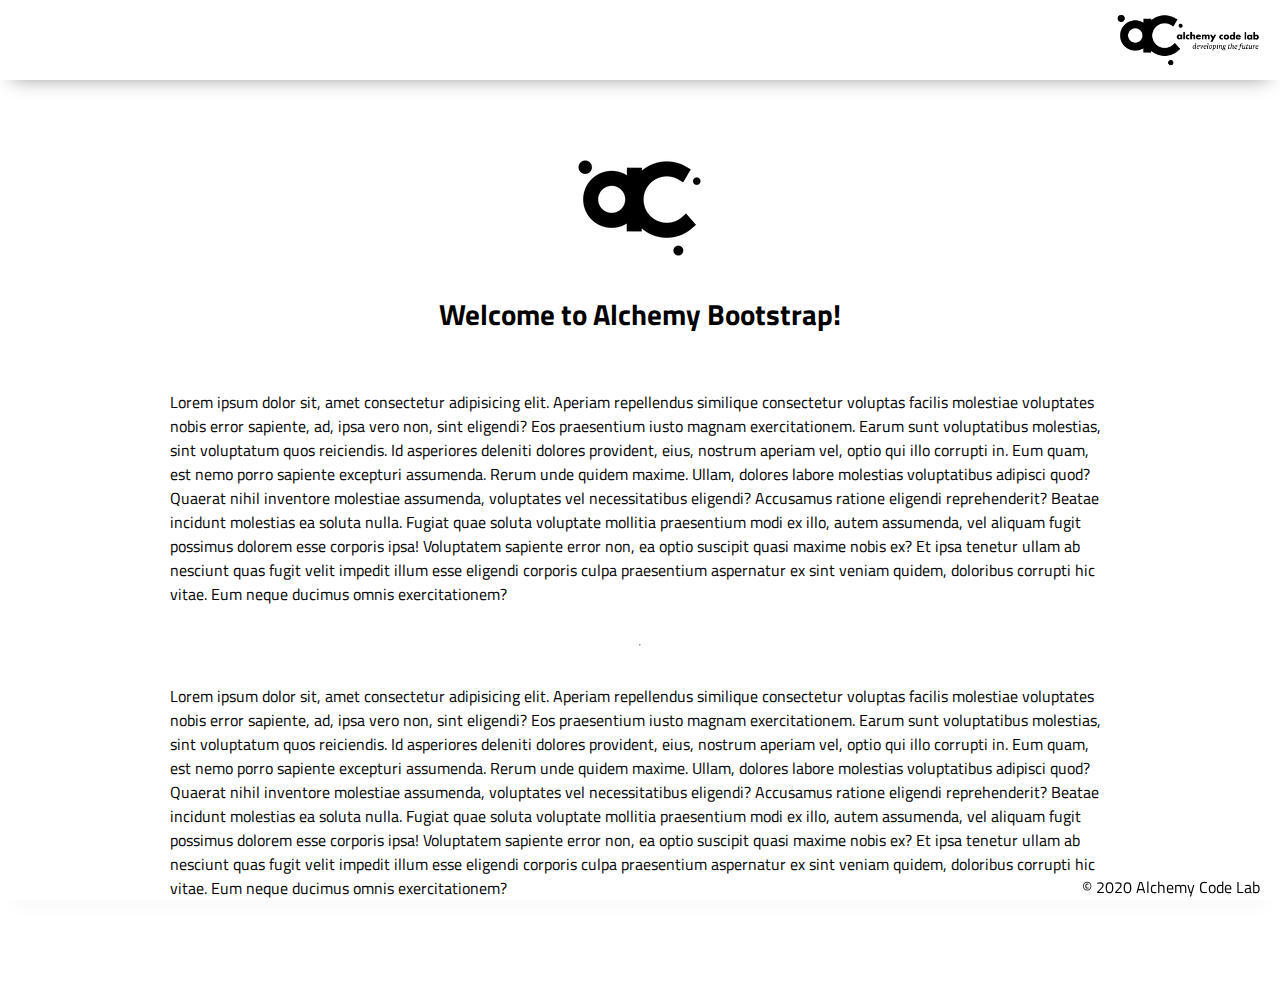
==== index.html @ 2787b287 "Initial commit" ====
<!DOCTYPE html>
<html lang="en">

<head>
    <meta charset="UTF-8">
    <meta name="viewport" content="width=device-width, initial-scale=1.0">
    <meta http-equiv="X-UA-Compatible" content="ie=edge">
    <link href="https://fonts.googleapis.com/css2?family=Titillium+Web:wght@300&display=swap" rel="stylesheet">
    <link rel="stylesheet" href="./styles/reset.css">
    <link rel="stylesheet" href="./styles/style.css">
    <link rel="stylesheet" href="./styles/home.css">
    <title>Document</title>
</head>

<body>
    <header>
        <div class="gutter-right logo">
            <img src="assets/big-logo.png" />
        </div>
    </header>
    <main>
        <section class="main-section">
            <img class="main-logo" src="./assets/alchemy-logo.png" />
            <h2>
                Welcome to Alchemy Bootstrap!
            </h2>

            <p>
                Lorem ipsum dolor sit, amet consectetur adipisicing elit. Aperiam repellendus similique consectetur
                voluptas facilis molestiae voluptates nobis error sapiente, ad, ipsa vero non, sint eligendi? Eos
                praesentium iusto magnam exercitationem.
                Earum sunt voluptatibus molestias, sint voluptatum quos reiciendis. Id asperiores deleniti dolores
                provident, eius, nostrum aperiam vel, optio qui illo corrupti in. Eum quam, est nemo porro sapiente
                excepturi assumenda.
                Rerum unde quidem maxime. Ullam, dolores labore molestias voluptatibus adipisci quod? Quaerat nihil
                inventore molestiae assumenda, voluptates vel necessitatibus eligendi? Accusamus ratione eligendi
                reprehenderit? Beatae incidunt molestias ea soluta nulla.
                Fugiat quae soluta voluptate mollitia praesentium modi ex illo, autem assumenda, vel aliquam fugit
                possimus dolorem esse corporis ipsa! Voluptatem sapiente error non, ea optio suscipit quasi maxime nobis
                ex?
                Et ipsa tenetur ullam ab nesciunt quas fugit velit impedit illum esse eligendi corporis culpa
                praesentium aspernatur ex sint veniam quidem, doloribus corrupti hic vitae. Eum neque ducimus omnis
                exercitationem?
            </p>
            <hr />
            <p>
                Lorem ipsum dolor sit, amet consectetur adipisicing elit. Aperiam repellendus similique consectetur
                voluptas facilis molestiae voluptates nobis error sapiente, ad, ipsa vero non, sint eligendi? Eos
                praesentium iusto magnam exercitationem.
                Earum sunt voluptatibus molestias, sint voluptatum quos reiciendis. Id asperiores deleniti dolores
                provident, eius, nostrum aperiam vel, optio qui illo corrupti in. Eum quam, est nemo porro sapiente
                excepturi assumenda.
                Rerum unde quidem maxime. Ullam, dolores labore molestias voluptatibus adipisci quod? Quaerat nihil
                inventore molestiae assumenda, voluptates vel necessitatibus eligendi? Accusamus ratione eligendi
                reprehenderit? Beatae incidunt molestias ea soluta nulla.
                Fugiat quae soluta voluptate mollitia praesentium modi ex illo, autem assumenda, vel aliquam fugit
                possimus dolorem esse corporis ipsa! Voluptatem sapiente error non, ea optio suscipit quasi maxime nobis
                ex?
                Et ipsa tenetur ullam ab nesciunt quas fugit velit impedit illum esse eligendi corporis culpa
                praesentium aspernatur ex sint veniam quidem, doloribus corrupti hic vitae. Eum neque ducimus omnis
                exercitationem?
            </p>

        </section>
    </main>
    <footer>
        <div class="copy gutter-right">&copy; 2020 Alchemy Code Lab</div>
    </footer>

    <script type="module" src="./app.js"></script>
</body>

</html>
---- styles/style.css ----
body {
    /* https://coolors.co/generate and click export -> scss to get the colors to copy and paste below*/
    /* --color1: hsla(349, 69%, 76%, 1);
    --color2: hsla(207, 67%, 44%, 1);
    --color3: hsla(200, 61%, 56%, 1);
    --color4: hsla(187, 41%, 94%, 1);
    --color5: hsla(170, 28%, 95%, 1); */

    /* --color1: hsla(45, 86%, 83%, 1);
    --color2: hsla(135, 65%, 98%, 1);
    --color3: hsla(315, 37%, 86%, 1);
    --color4: hsla(45, 73%, 98%, 1);
    --color5: hsla(224, 40%, 79%, 1); */
    
    --header-height: 80px;
    --shadow: 0px 10px 20px -12px rgba(0,0,0,0.45);
    --gutter: 30px;
    --footer-height: 25px;
    
    font-family: 'Titillium Web', sans-serif;
    background-color: var(--color2);
}

main {
    display: flex;
    flex-direction: column;
    justify-content: center;
    align-items: center;
    margin-bottom: calc(var(--footer-height));
}

section {
    background-color: var(--color5);
    width: 1000px;
    max-width: 80%;
    display: flex;
    flex-direction: column;
    justify-content: center;
    align-items: center;
    padding-top: var(--gutter);
    padding-bottom: var(--gutter);
    margin-top: var(--gutter);
    margin-bottom: var(--gutter);
    border: solid 2px var(--color1);
}

header {
    display: flex;
    justify-content: flex-end;
    background-color: var(--color3);
    height: var(--header-height);
    box-shadow: var(--shadow);
}

footer {
    display: flex;
    justify-content: flex-end;
    background-color: var(--color3);
    box-shadow: var(--shadow);
}


h2 {
    font-size: 1.8rem;
    font-weight: bold;
}

.gutter-right {
    margin-right: 20px;
}

.main-logo {
    animation: pulse 5s infinite ease-in-out;
}

header img {
    height: var(--header-height);
}

p {
    margin: var(--gutter);
}
  
footer {
    position: fixed;
    width: 100%;
    bottom: 0;
    height: var(--footer-height);
    display: flex;
    justify-content: flex-end;
    background-color: var(--color3);
    box-shadow: var(--shadow);
}
  
  @keyframes pulse {
    20% {
      transform: rotate3d(-10, -10, -10, 50deg) scale(1.2);
    }

    40% {
        transform: rotate3d(10, 10, -10, 50deg) scale(1);
    }

    60% {
        transform: rotate3d(-10, 10, 10, 50deg) scale(1.2);
      }

    80% {
        transform: rotate3d(10, 10, 10, 50deg) scale(1);
    }

  }
---- styles/home.css ----
/* add home page styles here */
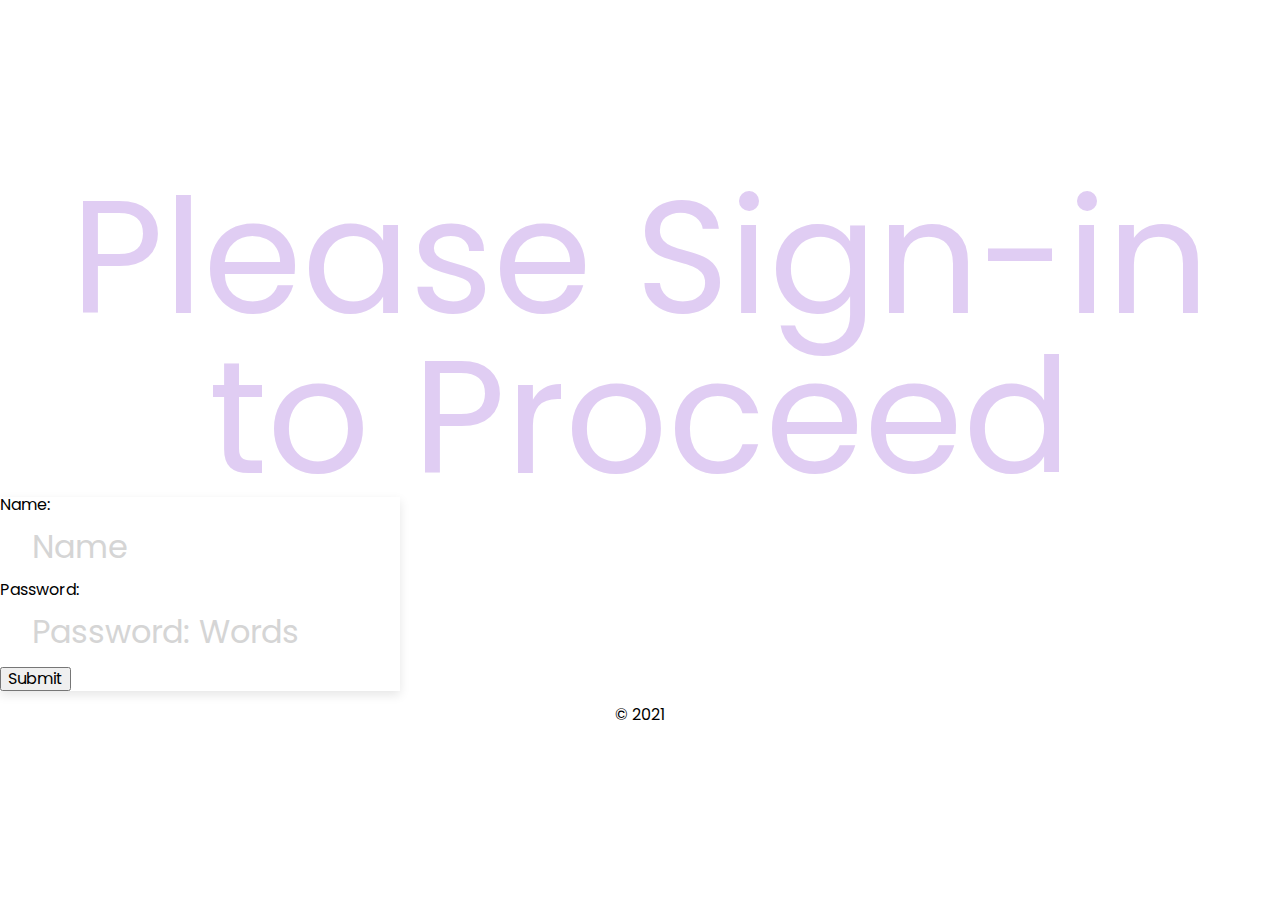
==== commit ebe6bb13: "Sign in is working" ====
--- a/index.html
+++ b/index.html
@@ -8,63 +8,31 @@
     <link href="https://fonts.googleapis.com/css2?family=Titillium+Web:wght@300&display=swap" rel="stylesheet">
     <link rel="stylesheet" href="./styles/reset.css">
     <link rel="stylesheet" href="./styles/style.css">
-    <link rel="stylesheet" href="./styles/home.css">
-    <title>Document</title>
+    <link rel="stylesheet" href="./styles/normalize.css">
+    <title>Sign-in</title>
 </head>
 
 <body>
-    <header>
-        <div class="gutter-right logo">
-            <img src="assets/big-logo.png" />
-        </div>
-    </header>
     <main>
         <section class="main-section">
-            <img class="main-logo" src="./assets/alchemy-logo.png" />
             <h2>
-                Welcome to Alchemy Bootstrap!
+                Please Sign-in to Proceed
             </h2>
+            <form id="form">
+                <label id = "username"> Name: 
+                <input type="text" class="input" id="input" placeholder="Name" name="name" autocomplete="off">
+                </label>
+                <label id = "password">Password:
+                <input type="text" class="input" id="input" placeholder="Password: Words" autocomplete="off" name="password">
+                </label>
+                <button>Submit</button>
+            </form>
+            <br>
+        </section>
 
-            <p>
-                Lorem ipsum dolor sit, amet consectetur adipisicing elit. Aperiam repellendus similique consectetur
-                voluptas facilis molestiae voluptates nobis error sapiente, ad, ipsa vero non, sint eligendi? Eos
-                praesentium iusto magnam exercitationem.
-                Earum sunt voluptatibus molestias, sint voluptatum quos reiciendis. Id asperiores deleniti dolores
-                provident, eius, nostrum aperiam vel, optio qui illo corrupti in. Eum quam, est nemo porro sapiente
-                excepturi assumenda.
-                Rerum unde quidem maxime. Ullam, dolores labore molestias voluptatibus adipisci quod? Quaerat nihil
-                inventore molestiae assumenda, voluptates vel necessitatibus eligendi? Accusamus ratione eligendi
-                reprehenderit? Beatae incidunt molestias ea soluta nulla.
-                Fugiat quae soluta voluptate mollitia praesentium modi ex illo, autem assumenda, vel aliquam fugit
-                possimus dolorem esse corporis ipsa! Voluptatem sapiente error non, ea optio suscipit quasi maxime nobis
-                ex?
-                Et ipsa tenetur ullam ab nesciunt quas fugit velit impedit illum esse eligendi corporis culpa
-                praesentium aspernatur ex sint veniam quidem, doloribus corrupti hic vitae. Eum neque ducimus omnis
-                exercitationem?
-            </p>
-            <hr />
-            <p>
-                Lorem ipsum dolor sit, amet consectetur adipisicing elit. Aperiam repellendus similique consectetur
-                voluptas facilis molestiae voluptates nobis error sapiente, ad, ipsa vero non, sint eligendi? Eos
-                praesentium iusto magnam exercitationem.
-                Earum sunt voluptatibus molestias, sint voluptatum quos reiciendis. Id asperiores deleniti dolores
-                provident, eius, nostrum aperiam vel, optio qui illo corrupti in. Eum quam, est nemo porro sapiente
-                excepturi assumenda.
-                Rerum unde quidem maxime. Ullam, dolores labore molestias voluptatibus adipisci quod? Quaerat nihil
-                inventore molestiae assumenda, voluptates vel necessitatibus eligendi? Accusamus ratione eligendi
-                reprehenderit? Beatae incidunt molestias ea soluta nulla.
-                Fugiat quae soluta voluptate mollitia praesentium modi ex illo, autem assumenda, vel aliquam fugit
-                possimus dolorem esse corporis ipsa! Voluptatem sapiente error non, ea optio suscipit quasi maxime nobis
-                ex?
-                Et ipsa tenetur ullam ab nesciunt quas fugit velit impedit illum esse eligendi corporis culpa
-                praesentium aspernatur ex sint veniam quidem, doloribus corrupti hic vitae. Eum neque ducimus omnis
-                exercitationem?
-            </p>
-
-        </section>
     </main>
     <footer>
-        <div class="copy gutter-right">&copy; 2020 Alchemy Code Lab</div>
+        <div class="copy gutter-right">&copy; 2021</div>
     </footer>
 
     <script type="module" src="./app.js"></script>
--- a/styles/style.css
+++ b/styles/style.css
@@ -1,113 +1,110 @@
+@import url('https://fonts.googleapis.com/css2?family=Poppins:wght@200;400&display=swap');
+/* Box Model Hack */
+* {
+  box-sizing: border-box;
+}
+
+html, body{
+  min-height: 100%;;
+}
+
+/* Clear fix hack */
+.clearfix:after {
+     content: ".";
+     display: block;
+     clear: both;
+     visibility: hidden;
+     line-height: 0;
+     height: 0;
+}
+
+.clear {
+	clear: both;
+}
+
+/******************************************
+/* BASE STYLES
+/*******************************************/
 
 body {
-    /* https://coolors.co/generate and click export -> scss to get the colors to copy and paste below*/
-    /* --color1: hsla(349, 69%, 76%, 1);
-    --color2: hsla(207, 67%, 44%, 1);
-    --color3: hsla(200, 61%, 56%, 1);
-    --color4: hsla(187, 41%, 94%, 1);
-    --color5: hsla(170, 28%, 95%, 1); */
-
-    /* --color1: hsla(45, 86%, 83%, 1);
-    --color2: hsla(135, 65%, 98%, 1);
-    --color3: hsla(315, 37%, 86%, 1);
-    --color4: hsla(45, 73%, 98%, 1);
-    --color5: hsla(224, 40%, 79%, 1); */
-    
-    --header-height: 80px;
-    --shadow: 0px 10px 20px -12px rgba(0,0,0,0.45);
-    --gutter: 30px;
-    --footer-height: 25px;
-    
-    font-family: 'Titillium Web', sans-serif;
-    background-color: var(--color2);
+background: url('https://images.unsplash.com/photo-1573575536645-051d14056400?ixid=MnwxMjA3fDB8MHxwaG90by1wYWdlfHx8fGVufDB8fHx8&ixlib=rb-1.2.1&auto=format&fit=crop&w=2550&q=80');
+background-size: cover;
+background-repeat: no-repeat;
+font-family: 'Poppins', sans-serif;
+display: flex;
+flex-direction: column;
+align-items: center;
+justify-content: center;
+height: 100vh;
+margin: 0;
 }
 
-main {
-    display: flex;
-    flex-direction: column;
-    justify-content: center;
-    align-items: center;
-    margin-bottom: calc(var(--footer-height));
+h2{
+  color: rgb(179, 131, 226);
+  font-size: 10rem;
+  text-align:center;
+  opacity: 0.4;
 }
 
-section {
-    background-color: var(--color5);
-    width: 1000px;
-    max-width: 80%;
-    display: flex;
-    flex-direction: column;
-    justify-content: center;
-    align-items: center;
-    padding-top: var(--gutter);
-    padding-bottom: var(--gutter);
-    margin-top: var(--gutter);
-    margin-bottom: var(--gutter);
-    border: solid 2px var(--color1);
+form{
+  box-shadow: 0 4px 10px rgba(0, 0, 0, 0.1);
+  max-width: 100%;
+  width: 400px;
 }
 
+.input{
+  border: none;
+  color: #444;
+  font-size: 2rem;
+  padding: 1rem 2rem;
+  display: block;
+  width: 100%;
+}
+
+input::placeholder{
+  color: #d5d5d5;
+}
+
+.input:focus {
+  outline-color: rgb(179, 131, 226);
+}
+
+.todos{
+  background-color: white;
+  padding: 0;
+  margin: 0;
+  list-style-type: none;
+}
+
+.todos li{
+  border-top: 1px solid #e5e5e5;
+  cursor: pointer;
+  font-size: 1.5rem;
+  padding: 1rem 2rem;
+}
+
+.todos li.completed{
+  color: #b6b6b6;
+  text-decoration: line-through;
+}
+
+small {
+  text-shadow: 1px 1px 1px grey;
+  margin-top: 3rem;
+  text-align: center;
+}
+
+/******************************************
+/* LAYOUT
+/*******************************************/
 header {
-    display: flex;
-    justify-content: flex-end;
-    background-color: var(--color3);
-    height: var(--header-height);
-    box-shadow: var(--shadow);
+
 }
 
 footer {
-    display: flex;
-    justify-content: flex-end;
-    background-color: var(--color3);
-    box-shadow: var(--shadow);
+
 }
 
-
-h2 {
-    font-size: 1.8rem;
-    font-weight: bold;
-}
-
-.gutter-right {
-    margin-right: 20px;
-}
-
-.main-logo {
-    animation: pulse 5s infinite ease-in-out;
-}
-
-header img {
-    height: var(--header-height);
-}
-
-p {
-    margin: var(--gutter);
-}
-  
-footer {
-    position: fixed;
-    width: 100%;
-    bottom: 0;
-    height: var(--footer-height);
-    display: flex;
-    justify-content: flex-end;
-    background-color: var(--color3);
-    box-shadow: var(--shadow);
-}
-  
-  @keyframes pulse {
-    20% {
-      transform: rotate3d(-10, -10, -10, 50deg) scale(1.2);
-    }
-
-    40% {
-        transform: rotate3d(10, 10, -10, 50deg) scale(1);
-    }
-
-    60% {
-        transform: rotate3d(-10, 10, 10, 50deg) scale(1.2);
-      }
-
-    80% {
-        transform: rotate3d(10, 10, 10, 50deg) scale(1);
-    }
-
-  }
+/******************************************
+/* ADDITIONAL STYLES
+/*******************************************/